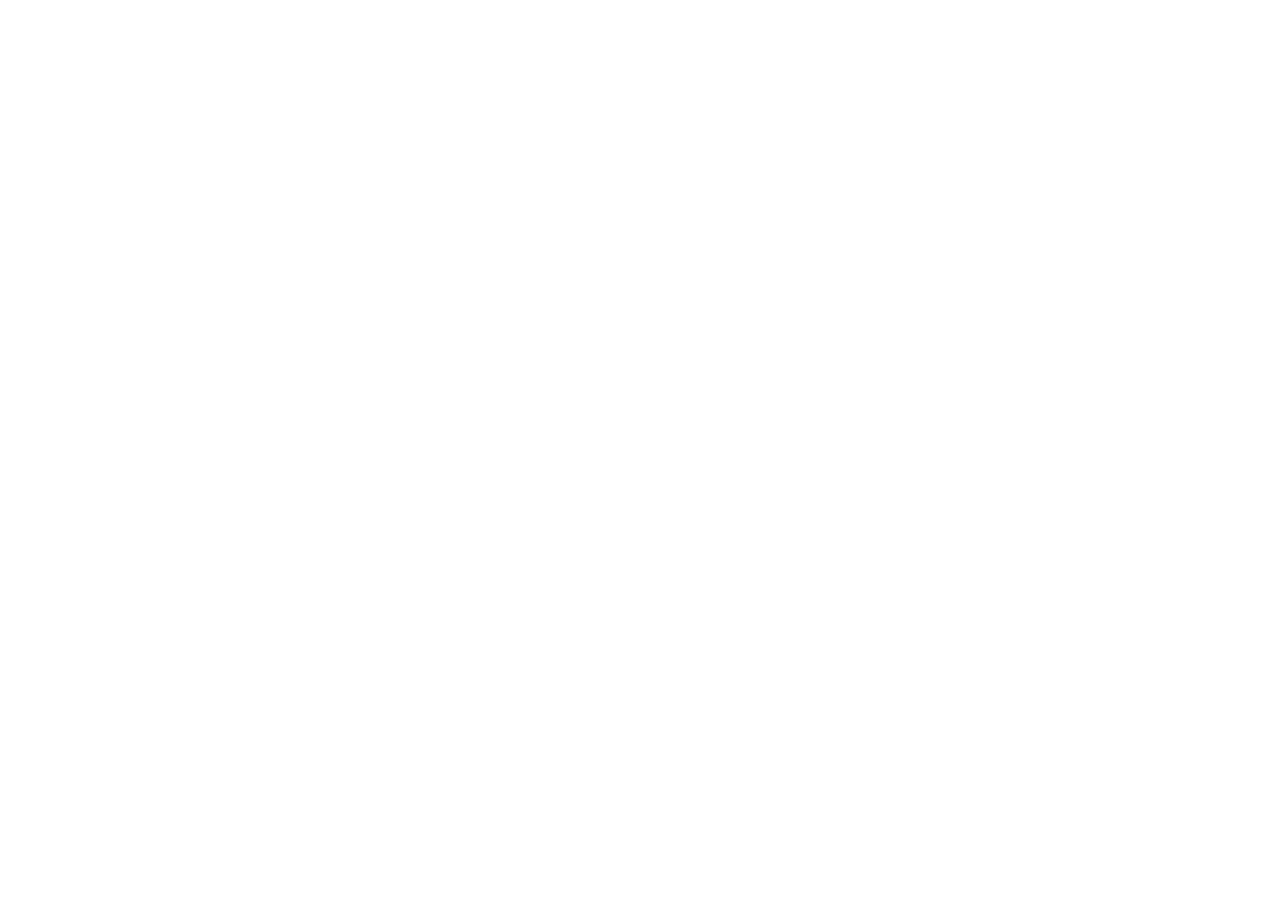
==== index.html @ e8e06a00 "Add Css/styles/clasess" ====
<!DOCTYPE html>
<html lang="en">
<head>
    <meta charset="UTF-8">
    <meta name="viewport" content="width=device-width, initial-scale=1.0">
    <title>Document</title>
</head>
<body>
    
</body>
</html>
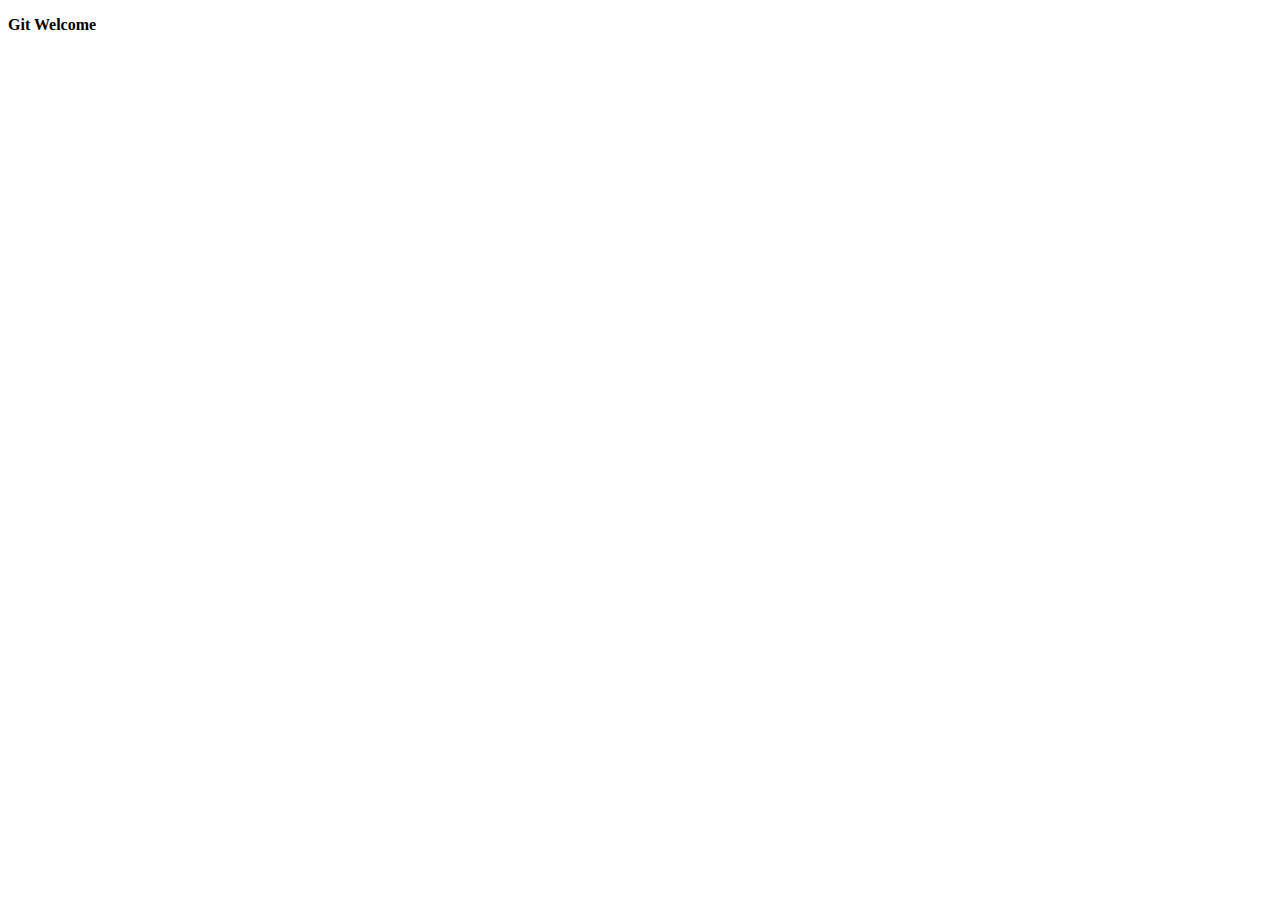
==== commit e9bb1a5e: "Added/header/styles" ====
--- a/index.html
+++ b/index.html
@@ -1,11 +1,15 @@
 <!DOCTYPE html>
-<html lang="en">
+<html lang="ru">
 <head>
     <meta charset="UTF-8">
     <meta name="viewport" content="width=device-width, initial-scale=1.0">
-    <title>Document</title>
+    <title>Welcome</title>
+    <link rel="stylesheet" href="./style.css">
 </head>
 <body>
+    <p class="text">
+        Git Welcome
+    </p>
     
 </body>
 </html>--- a/style.css
+++ b/style.css
@@ -0,0 +1,6 @@
+.body {
+    font-size: 18;
+}
+.text {
+    font-weight: 600;
+}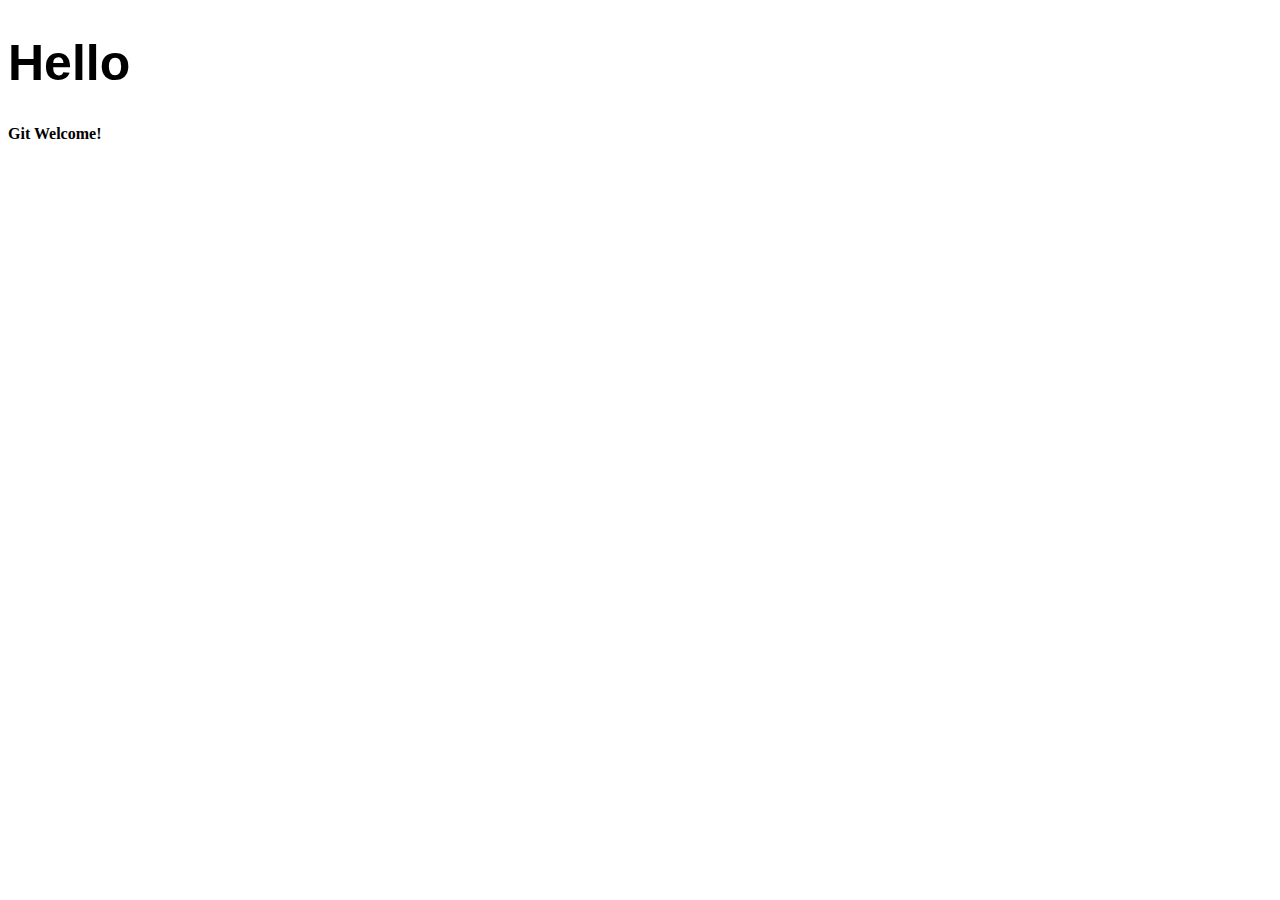
==== commit e5f44365: "PRavki" ====
--- a/index.html
+++ b/index.html
@@ -7,8 +7,9 @@
     <link rel="stylesheet" href="./style.css">
 </head>
 <body>
+    <h1 class="h1">Hello</h1>
     <p class="text">
-        Git Welcome
+        Git Welcome!
     </p>
     
 </body>
--- a/style.css
+++ b/style.css
@@ -1,6 +1,12 @@
 .body {
     font-size: 18;
 }
+
+.h1 {
+    font-size: 50px;
+    font-family:'Franklin Gothic Medium', 'Arial Narrow', Arial, sans-serif
+}
+
 .text {
-    font-weight: 600;
+    font-weight: 700;
 }